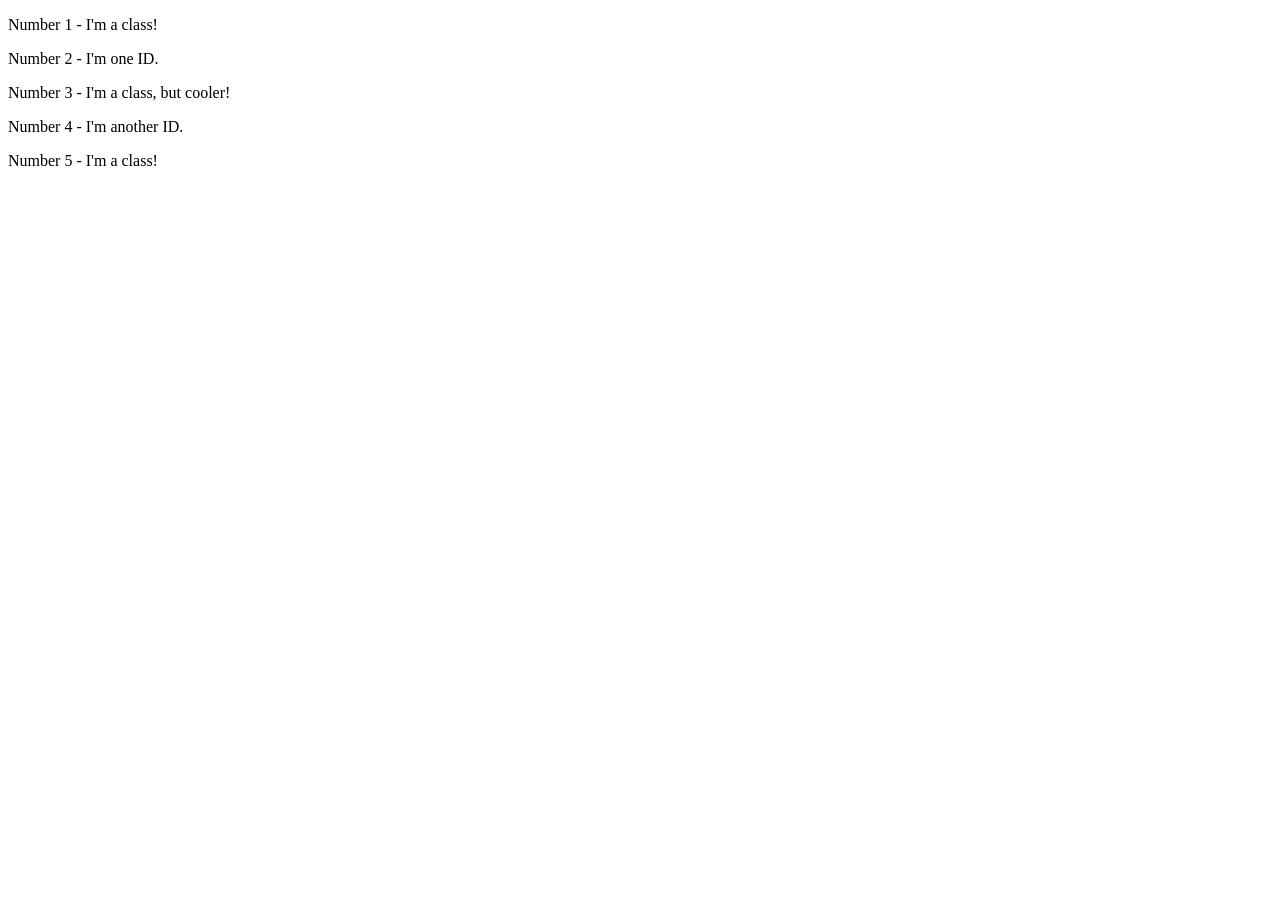
==== foundations/intro-to-css/02-class-id-selectors/index.html @ fb6805a4 "Introduce base classes/ids to all elements" ====
<!DOCTYPE html>
<html lang="en">
  <head>
    <meta charset="UTF-8">
    <meta http-equiv="X-UA-Compatible" content="IE=edge">
    <meta name="viewport" content="width=device-width, initial-scale=1.0">
    <title>Class and ID Selectors</title>
    <link rel="stylesheet" href="style.css">
  </head>
  <body>
    <div class="odd">
    <p>Number 1 - I'm a class!</p>
    </div>
    <div id="number2">
      Number 2 - I'm one ID.
    </div>
    <div class="odd">
      <p>Number 3 - I'm a class, but cooler!</p>
    </div>
    <div id="number4">
      Number 4 - I'm another ID.
    </div>
    <div class="odd">
      <p>Number 5 - I'm a class!</p>
    </div>
  </body>
</html>
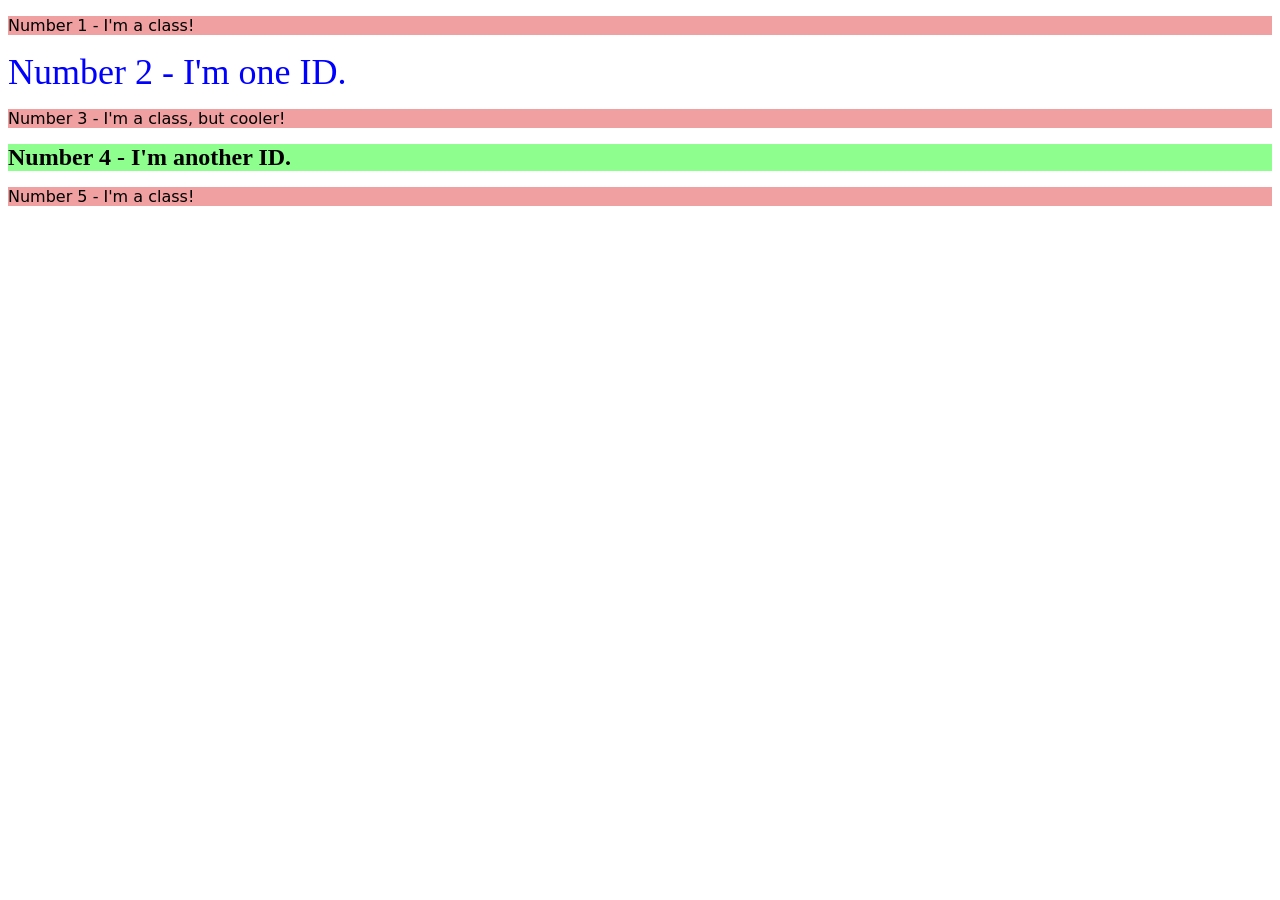
==== commit 986fb34e: "Nest class on third element" ====
--- a/foundations/intro-to-css/02-class-id-selectors/index.html
+++ b/foundations/intro-to-css/02-class-id-selectors/index.html
@@ -15,7 +15,9 @@
       Number 2 - I'm one ID.
     </div>
     <div class="odd">
-      <p>Number 3 - I'm a class, but cooler!</p>
+      <div class="larger-odd">
+        <p>Number 3 - I'm a class, but cooler!</p>
+      </div>
     </div>
     <div id="number4">
       Number 4 - I'm another ID.
--- a/foundations/intro-to-css/02-class-id-selectors/style.css
+++ b/foundations/intro-to-css/02-class-id-selectors/style.css
@@ -0,0 +1,15 @@
+.odd {
+    background-color: rgb(240, 160, 160) ;
+    font-family: 'Verdana', 'DejaVu Sans', sans-serif;
+}
+
+#number2 {
+    color: rgb(0,0,255);
+    font-size: 36px;
+}
+
+#number4 {
+    background-color: rgb(142, 255, 142);
+    font-size: 24px;
+    font-weight: bold;
+}
